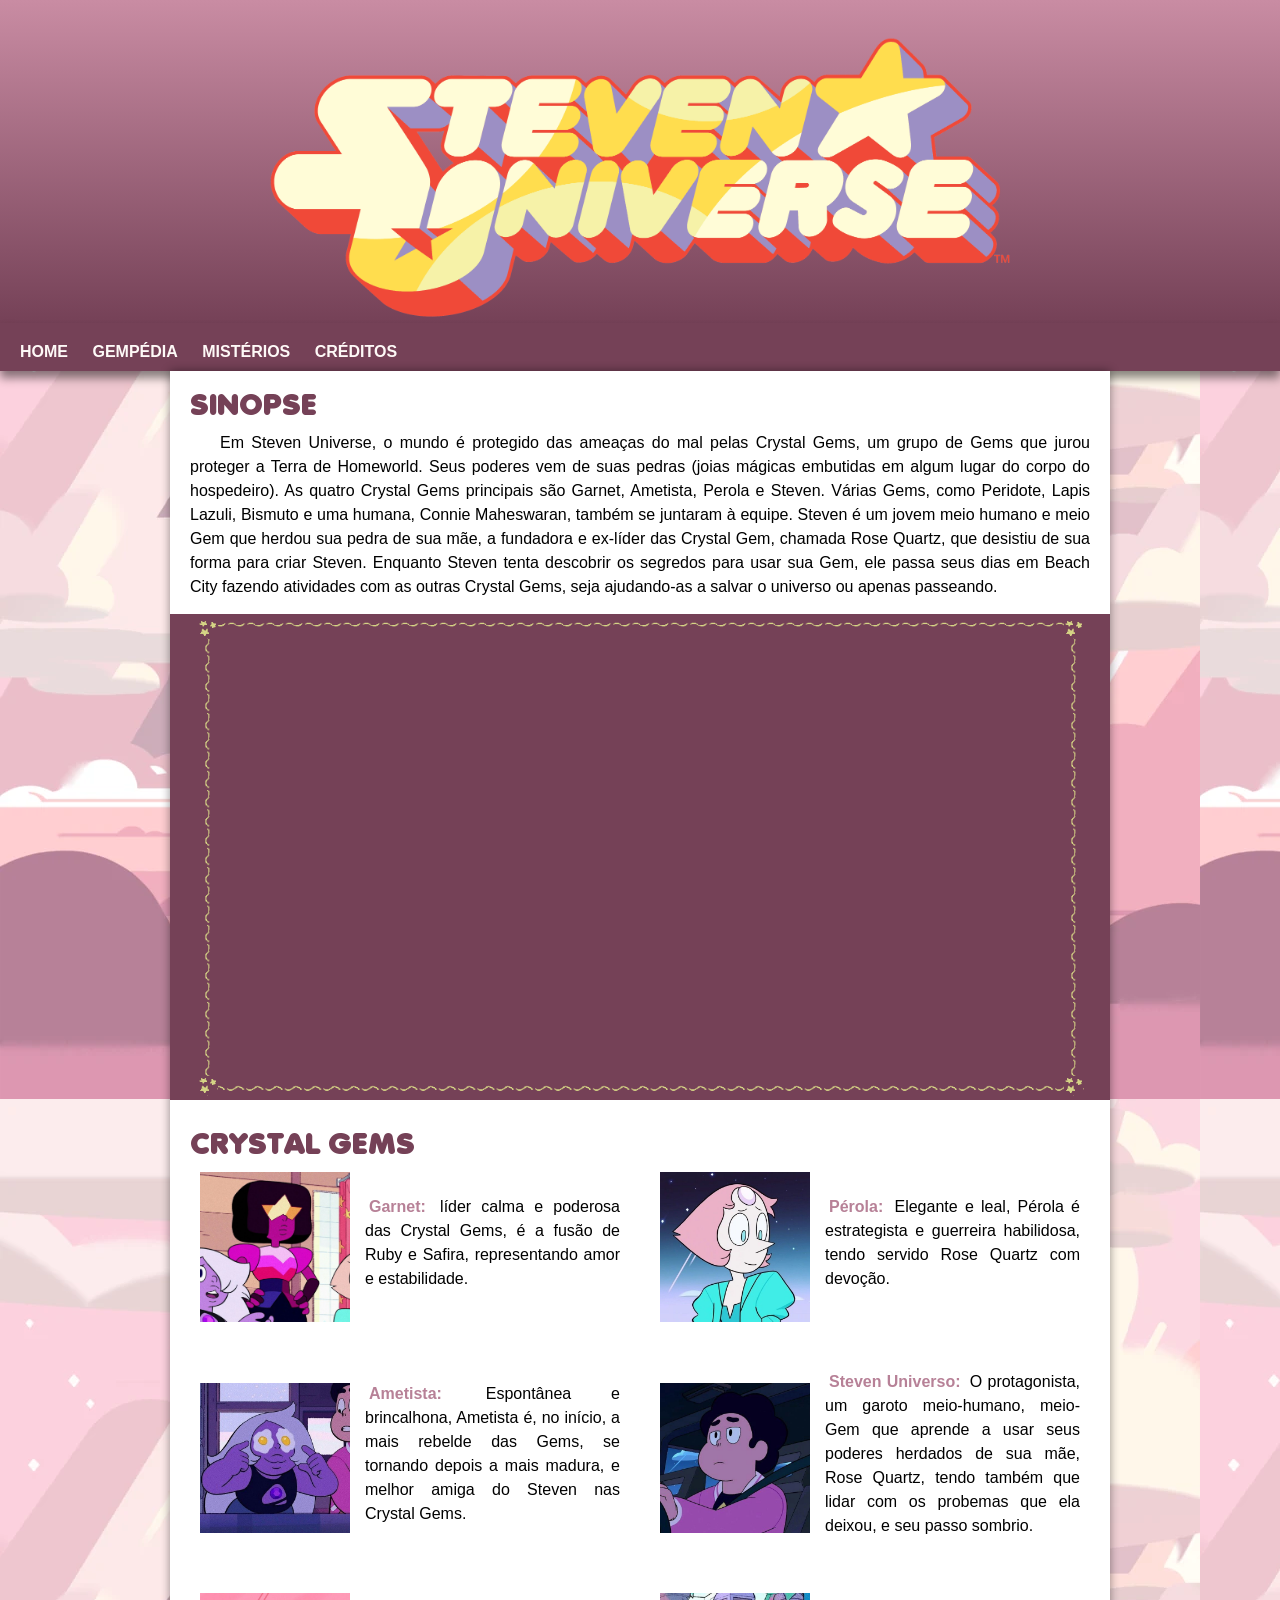
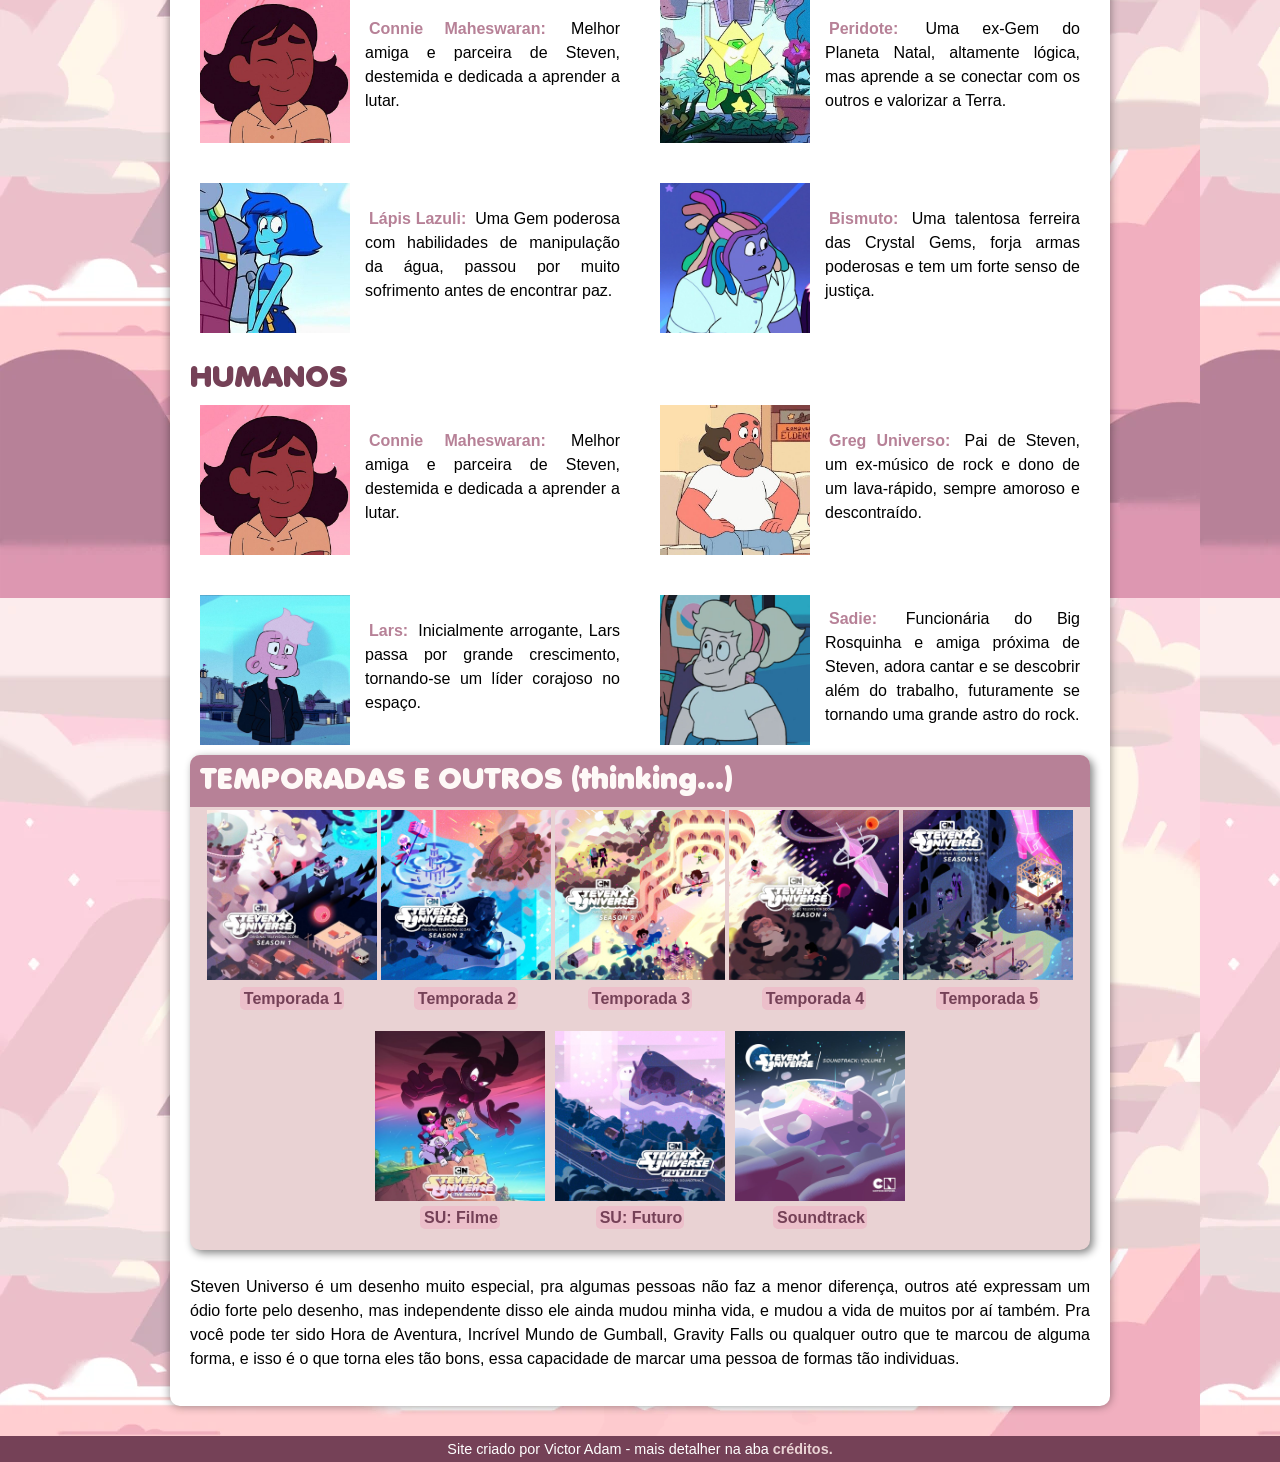
==== projeto 001 site SU/index.html @ ca8260c4 "Initial commit" ====
<!DOCTYPE html>
<html lang="pt-br">
<head>
    <meta charset="UTF-8">
    <meta name="viewport" content="width=device-width, initial-scale=1.0">
    <title>Steven Universe</title>

    <link rel="shortcut icon" href="img/favicon.ico" type="image/x-icon">
    <link rel="stylesheet" href="estilo/index.css">
    
</head>
<body>
    <header>
        <picture>
            <img src="img/su-logo.png" width="750px" alt="Logo de Steven Universo">
        </picture>
    </header>

    <nav>
        <a href="index.html">HOME</a>
        <a href="#">GEMPÉDIA</a>
        <a href="#">MISTÉRIOS</a>
        <a href="#">CRÉDITOS</a>
    </nav>

    <main>
        <article>
            <h1>SINOPSE</h1>
            <p class="indentacao">Em Steven Universe, o mundo é protegido das ameaças do mal pelas Crystal Gems, um grupo de Gems que jurou proteger a Terra de Homeworld. Seus poderes vem de suas pedras (joias mágicas embutidas em algum lugar do corpo do hospedeiro). As quatro Crystal Gems principais são Garnet, Ametista, Perola e Steven. Várias Gems, como Peridote, Lapis Lazuli, Bismuto e uma humana, Connie Maheswaran, também se juntaram à equipe. Steven é um jovem meio humano e meio Gem que herdou sua pedra de sua mãe, a fundadora e ex-líder das Crystal Gem, chamada Rose Quartz, que desistiu de sua forma para criar Steven. Enquanto Steven tenta descobrir os segredos para usar sua Gem, ele passa seus dias em Beach City fazendo atividades com as outras Crystal Gems, seja ajudando-as a salvar o universo ou apenas passeando.</p>

            <div class="video">
                <iframe width="560" height="315" src="https://www.youtube.com/embed/B-G4BNVLuSU?si=rFYFN6MAyQxGZsi0" title="YouTube video player" frameborder="0" allow="accelerometer; autoplay; clipboard-write; encrypted-media; gyroscope; picture-in-picture; web-share" referrerpolicy="strict-origin-when-cross-origin" allowfullscreen></iframe>
            </div>

            <h1>CRYSTAL GEMS</h1>
            <div class="colunas">
                <div class="item">
                    <img src="img/garnet.jpg" alt="Garnet icon">
                    <p><strong>Garnet:</strong> líder calma e poderosa das Crystal Gems, é a fusão de Ruby e Safira, representando amor e estabilidade.</p>
                </div>
                <div class="item">
                    <img src="img/perola.jpg" alt="Pérola icon">
                    <p><strong>Pérola:</strong> Elegante e leal, Pérola é estrategista e guerreira habilidosa, tendo servido Rose Quartz com devoção.</p>
                </div>
                <div class="item">
                    <img src="img/ametista.jpg" alt="Ametista icon">
                    <p><strong>Ametista:</strong> Espontânea e brincalhona, Ametista é, no início, a mais rebelde das Gems, se tornando depois a mais madura, e melhor amiga do Steven nas Crystal Gems.</p>
                </div>
                <div class="item">
                    <img src="img/steven.jpg" alt="Steven Universo icon">
                    <p><strong>Steven Universo:</strong> O protagonista, um garoto meio-humano, meio-Gem que aprende a usar seus poderes herdados de sua mãe, Rose Quartz, tendo também que lidar com os probemas que ela deixou, e seu passo sombrio.</p>
                </div>
                <div class="item">
                    <img src="img/connie.jpg" alt="Connie Maheswaran icon">
                    <p><strong>Connie Maheswaran:</strong> Melhor amiga e parceira de Steven, destemida e dedicada a aprender a lutar.</p>
                </div>
                <div class="item">
                    <img src="img/peridote.jpg" alt="Peridot icon">
                    <p><strong>Peridote:</strong> Uma ex-Gem do Planeta Natal, altamente lógica, mas aprende a se conectar com os outros e valorizar a Terra.</p>
                </div>
                <div class="item">
                    <img src="img/lapis lazuli.jpg" alt="Lápis Lazuli icon">
                    <p><strong>Lápis Lazuli:</strong> Uma Gem poderosa com habilidades de manipulação da água, passou por muito sofrimento antes de encontrar paz.</p>
                </div>
                <div class="item">
                    <img src="img/bismuto.jpg" alt="Bismuto icon">
                    <p><strong>Bismuto:</strong> Uma talentosa ferreira das Crystal Gems, forja armas poderosas e tem um forte senso de justiça.</p>
                </div>
            </div>
            
            <h1 class="margemH1">HUMANOS</h1>
            <div class="colunas">
                <div class="item">
                    <img src="img/connie.jpg" alt="Connie Maheswaran icon">
                    <p><strong>Connie Maheswaran:</strong> Melhor amiga e parceira de Steven, destemida e dedicada a aprender a lutar.</p>
                </div>

                <div class="item">
                    <img src="img/greg.jpg" alt="Greg Universo icon">
                    <p><strong>Greg Universo:</strong> Pai de Steven, um ex-músico de rock e dono de um lava-rápido, sempre amoroso e descontraído.</p>
                </div>

                <div class="item">
                    <img src="img/lars.jpg" alt="Lars icon">
                    <p><strong>Lars:</strong> Inicialmente arrogante, Lars passa por grande crescimento, tornando-se um líder corajoso no espaço.</p>
                </div>

                <div class="item">
                    <img src="img/sadie.jpg" alt="Sadie icon">
                    <p><strong>Sadie:</strong> Funcionária do Big Rosquinha e amiga próxima de Steven, adora cantar e se descobrir além do trabalho, futuramente se tornando uma grande astro do rock.</p>
                </div>
            </div>
        </article>

        <aside>
            <h1>TEMPORADAS E OUTROS (thinking...)</h1>
        <div class="colar">
            <div>
                <img src="img/s1.jpg" alt="Pôster primeira temporada">
                <p><a href="#">Temporada 1</a></p>
            </div>
            <div>
                <img src="img/s2.jpg" alt="Pôster segunda temporada">
                <p><a href="#">Temporada 2</a></p>
            </div>
            <div>
                <img src="img/s3.jpg" alt="Pôster terceira temporada">
                <p><a href="#">Temporada 3</a></p>
            </div>
            <div>
                <img src="img/s4.jpg" alt="Pôster quarta temporada">
                <p><a href="#">Temporada 4</a></p>
            </div>
            <div>
                <img src="img/s5.jpg" alt="Pôster quinta temporada">
                <p><a href="#">Temporada 5</a></p>
            </div>
        </div>
        
        <div class="imgnormal">
            <div class="image-container">
                <img src="img/sflme.jpg" alt="Pôster filme">
                <p><a href="#">SU: Filme</a></p>
            </div>
            <div class="image-container">
                <img src="img/s6.jpg" alt="Pôster Steven Universo Futuro">
                <p><a href="#">SU: Futuro</a></p>
            </div>
            <div class="image-container">
                <img src="img/soundtrack.jpg" alt="Capa Soundtrack volume.1">
                <p><a href="#">Soundtrack</a></p>
            </div>
        </div>
    </aside>
        </aside>

        <p>Steven Universo é um desenho muito especial, pra algumas pessoas não faz a menor diferença, outros até expressam um ódio forte pelo desenho, mas independente disso ele ainda mudou minha vida, e mudou a vida de muitos por aí também. Pra você pode ter sido Hora de Aventura, Incrível Mundo de Gumball, Gravity Falls ou qualquer outro que te marcou de alguma forma, e isso é o que torna eles tão bons, essa capacidade de marcar uma pessoa de formas tão individuas.</p>
    </main>

    <footer>Site criado por Victor Adam - mais detalher na aba <a href="#">créditos.</a></footer>
</body>
</html>
---- projeto 001 site SU/estilo/index.css ----
@charset "UTF-8";

@font-face {
    font-family: 'SU';
    src: url('../fontes/Anja Eliane.ttf') format(truetype);
    font-weight: normal;
}

:root {
    --cor0: #FEF9F7;
    --cor1: #E9D2D3;
    --cor2: #ECBFCA;
    --cor3: #C98CA3;
    --cor4: #B78197;
    --cor5: #754157;

    --fonte-padrao: Arial, Verdana, Helvetica, sans-serif;
    --fonte-destaque:"SU", serif;
}

*{
    margin: 0px;
    padding: 0px;
}

body{
    background-image:url(wallpaper.png); /* Define a imagem de fundo */
    /*background-size: cover; /* Faz com que a imagem cubra toda a tela */
    /*background-position: center; /* Centraliza a imagem */
    /*background-repeat: no-repeat; /* Evita repetição da imagem */
    /*background-attachment: fixed; /* Mantém a imagem fixa ao rolar a página */

    font-family: var(--fonte-padrao);
}


header{
    background-image: linear-gradient(to bottom, var(--cor3), var(--cor5));
    min-height: 150px;
    text-align: center;
    padding-top: 30px;
}

header > img {
 border-bottom: 10px;
}

nav{
    background-color: var(--cor5);
    padding: 20px 10px 10px;
    box-shadow: 0px 7px 9px rgba(0, 0, 0, 0.466);
}

nav > a {
    color: var(--cor0);
    padding: 10px;
    text-decoration: none;
    font-weight: bold;

    border-radius: 5px 5px 0px 0px;

    transition-duration: 0.5s;
}

nav > a:hover {
    background-color: var(--cor4);
    color: var(--cor5);
}

main{
    background-color: white;
    box-shadow: 0px 0px 10px rgba(0, 0, 0, 0.432);

    margin: auto;
    margin-bottom: 30px;
    padding: 20px;
    border-radius: 0px 0px 10px 10px;

    min-width: 300px;
    max-width: 900px;

}

main h1 {
    color: var(--cor5);
    font-family: var(--fonte-destaque);
    font-size: 1.8em;
    font-weight: normal;
}

.margemH1{
    margin: 20px 10px 0px 0px;
}

main p{
    margin: 8px 0px 15px 0px;
    text-align: justify;
    font-size: 1em;
    line-height: 1.5em;
}

.indentacao{
    text-indent: 30px;
}

main strong{
    color: var(--cor4);
    font-weight: bold;
    padding: 1px 4px;
}

main a{
    text-decoration: none;
    font-weight: bold;
    color: var(--cor5);
    background-color: var(--cor1);
    padding: 3px 2px 3px 4px;
}

main a:hover{
    text-decoration: underline;
    color: var(--cor4);
}

main img{
    width: 150px;
}

main img.pequena{
    max-width: 300px;
    display: block;
    margin: auto;
}

.colunas {
    display: grid; /* Ativa o sistema de grid layout */
    grid-template-columns: repeat(2, 1fr); /* Cria duas colunas de largura igual */
    gap: 20px; /* Define um espaçamento de 20px entre os itens da grade */
    max-width: 900px; /* Limita a largura máxima do conteúdo */
    margin: 0 auto; 
}
/*
Usa display: grid para organizar os elementos em uma grade.
grid-template-columns: repeat(2, 1fr); cria duas colunas de largura igual.
gap: 20px; adiciona um espaçamento entre os elementos da grade.
max-width: 900px; impede que o conteúdo fique muito largo em telas grandes.
*/

.item {
    display: flex; /* Usa o modelo flexbox para alinhar a imagem e o texto lado a lado */
    align-items: center; 
    padding: 10px; /* Adiciona um espaçamento interno */
}
/*
display: flex; alinha a imagem e o texto lado a lado.
padding: 10px; adiciona um espaço interno ao redor do conteúdo.
*/


.item img {
    width: 150px;
    margin-right: 15px; /* Adiciona um espaçamento entre a imagem e o texto */
}
/*
margin-right: 15px; adiciona espaço entre a imagem e o texto.
*/

div.video{
    background-color: var(--cor5);
    margin: 0px -20px 30px -20px;
    padding: 0px;

    padding-bottom: 54%;
    position: relative;
}

div.video > iframe{
    position: absolute;
    top: 0%;
    left: 2%;
    width: 90%;
    height: 90%;

    border: 20px solid black;
    padding: 0px;
    border-image: url('borda.png') 27 repeat;
    margin-top: 5px;
    margin-left: 9px;
}

aside{
    background-color: var(--cor1);
    padding: 10px;
    border-radius: 10px;
    box-shadow: 3px 3px 8px rgba(0, 0, 0, 0.493);
    margin-bottom: 25px;
}

aside > h1{
    background-color: var(--cor4);
    color: var(--cor0);
    padding: 10px;
    margin: -10px -10px 1px -10px;
    border-radius: 10px 10px 0px 0px;
}

aside img{
    width: 170px;
    height: 170px;
}

.colar {
    display: flex;
    justify-content: center;
}

.colar img {
    margin: 2px;
}

.first-five div {
    text-align: center;
    margin: 0 5px;
}

.imgnormal {
    display: flex;
    justify-content: center;
    gap: 10px;
    flex-wrap: wrap;
    margin-top: 10px
}

aside p{
    text-align: center;
    margin: 1px 0px 10px 0px;
    
}

aside a{
    background-color: var(--cor2);
    color: var(--cor5);
    font-weight: bold;
    text-decoration: none;

    border-radius: 5px;

    transition-duration: 0.5s;
}

aside a:hover{
    color: var(--cor4);
    text-decoration: underline;
}

footer{
    background-color: var(--cor5);
    color: white;
    text-align: center;
    font-size: 0.9em;
    padding: 5px;
}

footer a{
    color: var(--cor1);
    font-weight: bolder;
    text-decoration: none;
}

footer a:hover{
    text-decoration: underline;
    color: var(--cor1);
}
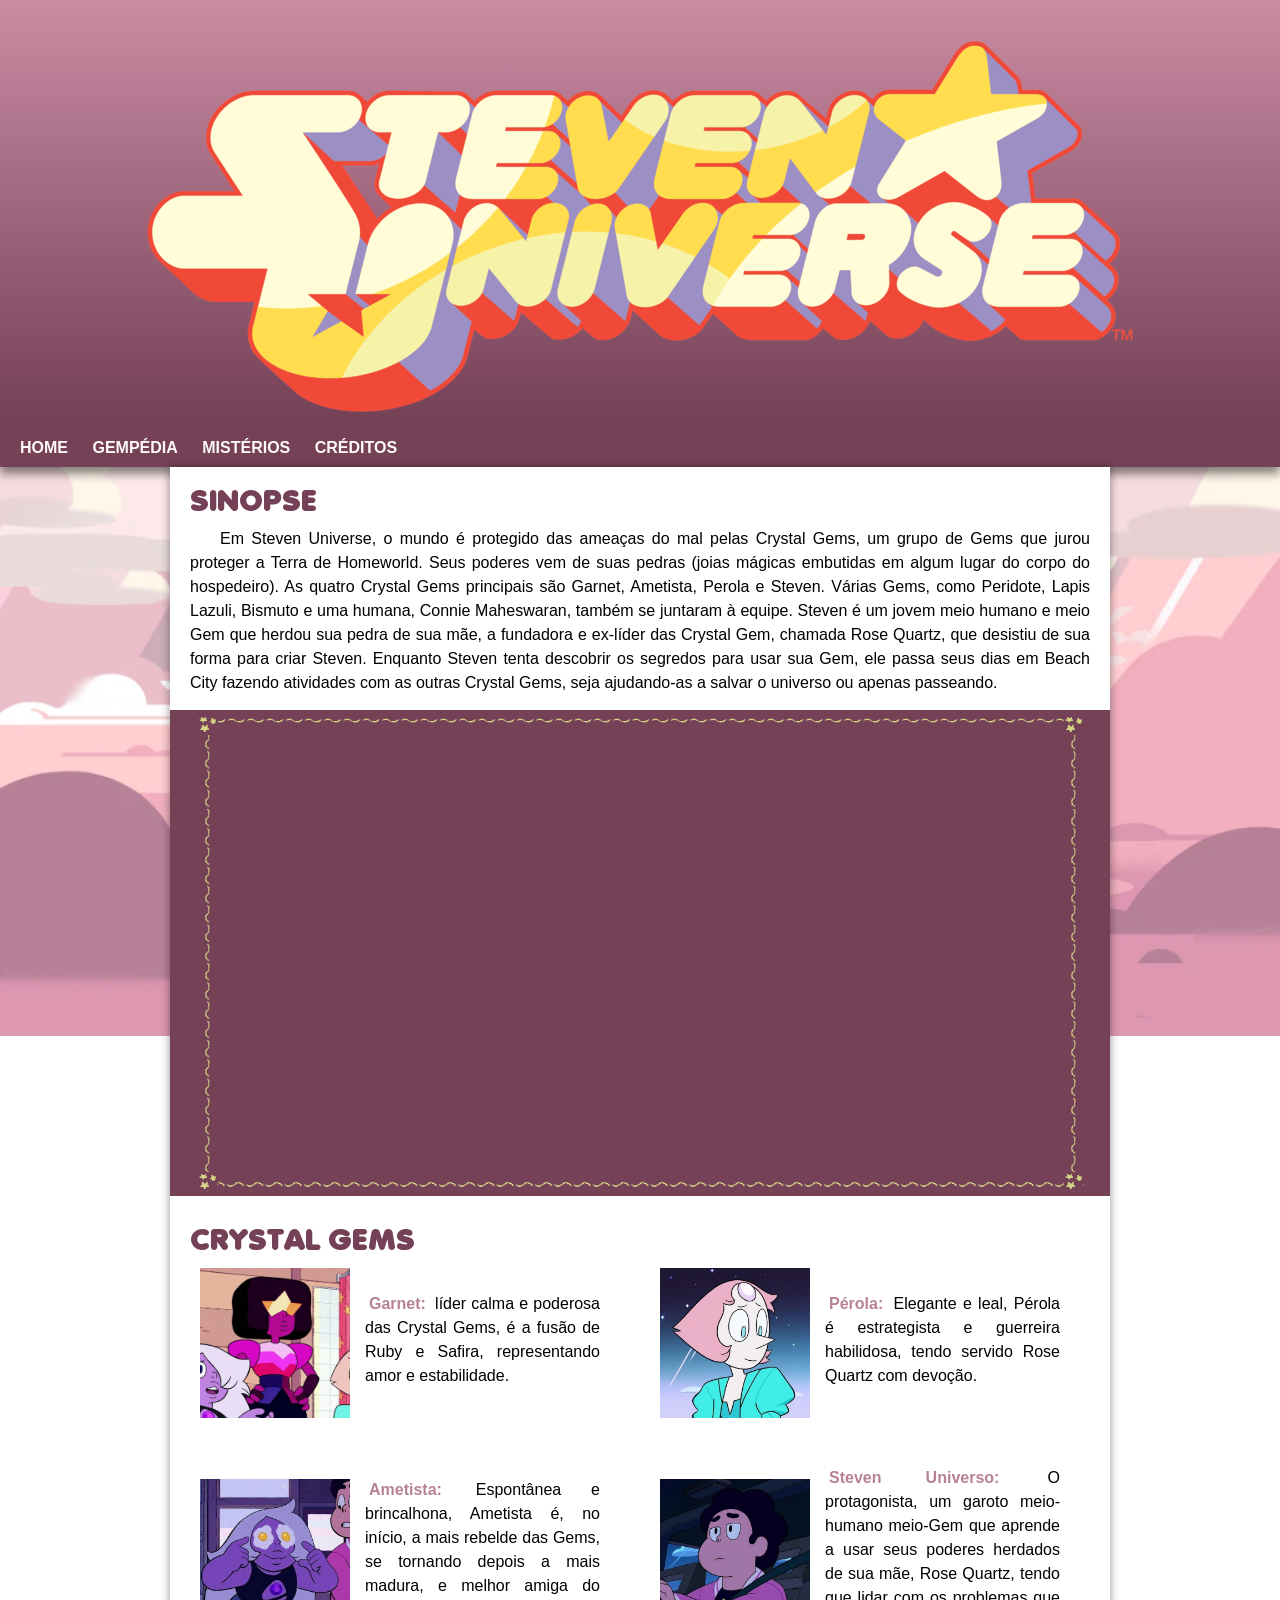
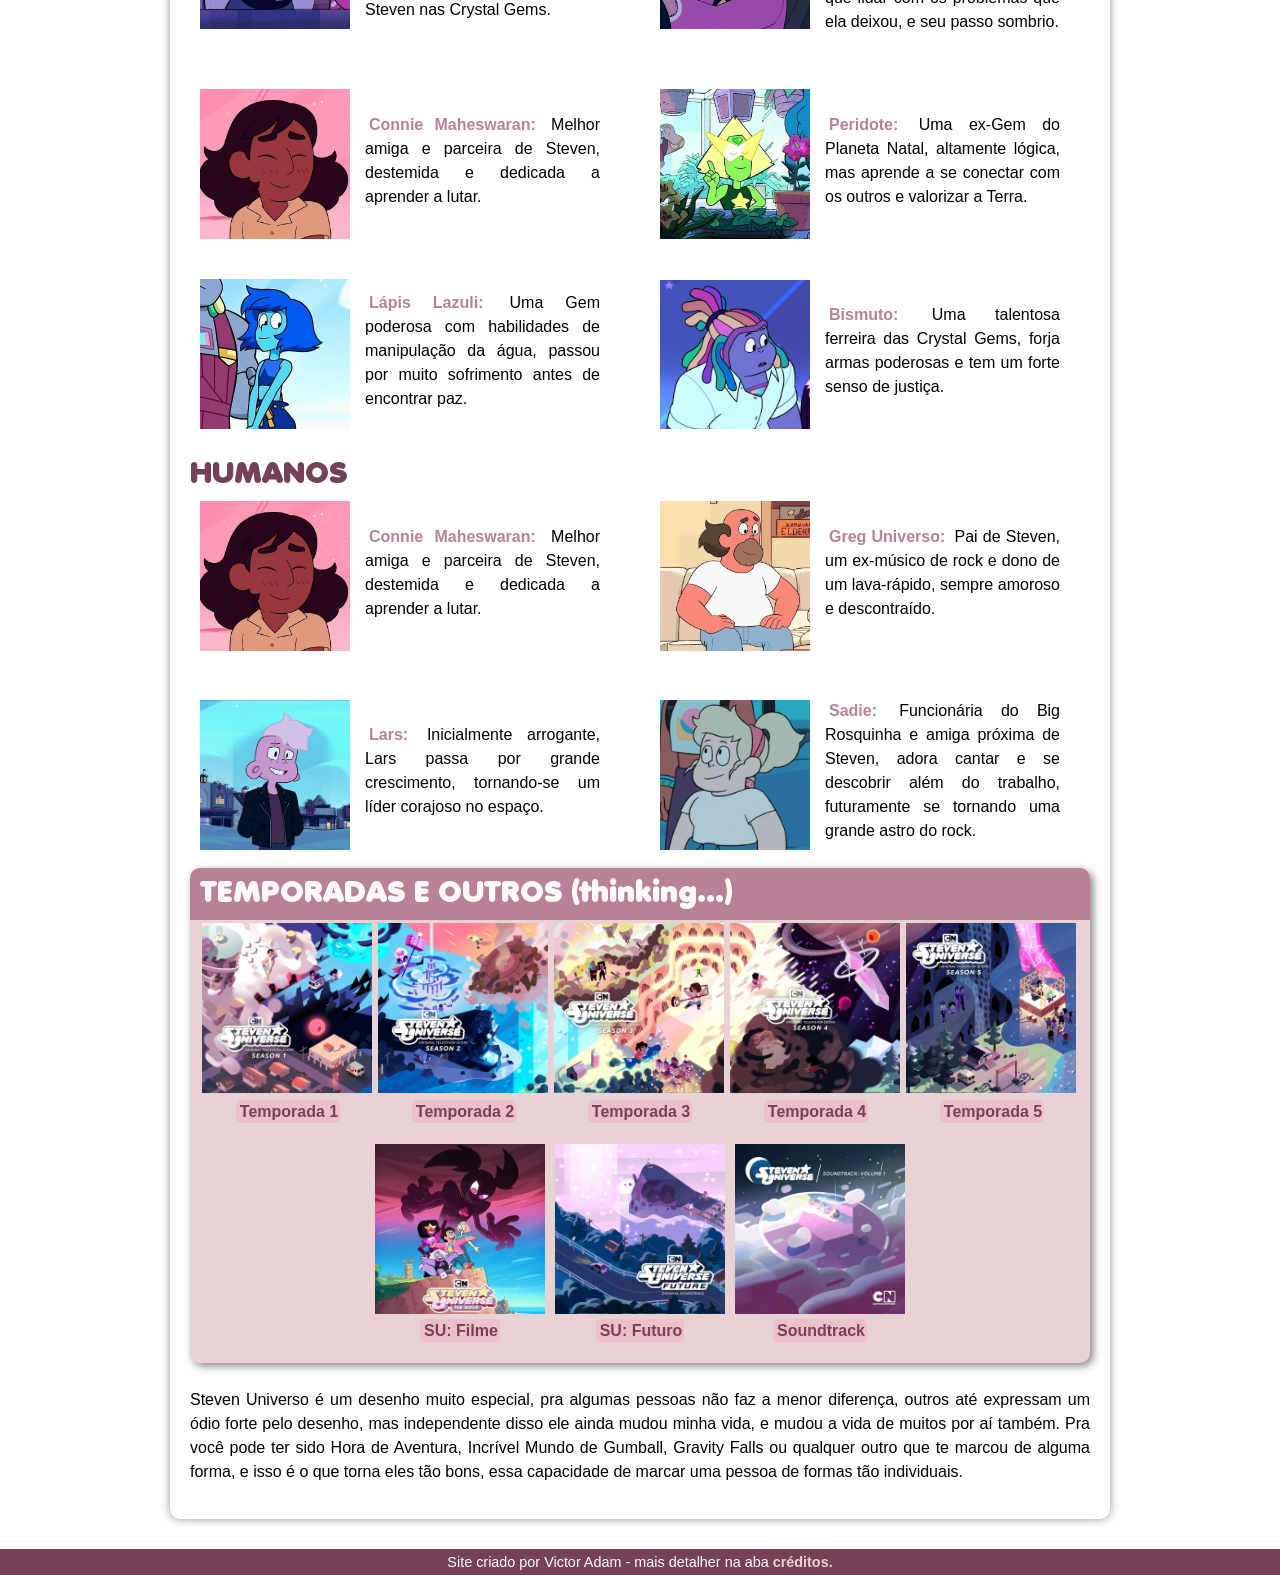
==== commit 22133678: "🚀 responsividade adicionada ao layout "projeto 001 site SU" está com layout responsivo!" ====
--- a/projeto 001 site SU/index.html
+++ b/projeto 001 site SU/index.html
@@ -12,7 +12,8 @@
 <body>
     <header>
         <picture>
-            <img src="img/su-logo.png" width="750px" alt="Logo de Steven Universo">
+            <source media="(max-width: 1000px)" srcset="img/su-logo-pq.png">
+            <img src="img/su-logo.png" alt="Logo de Steven Universe.">
         </picture>
     </header>
 
@@ -48,7 +49,7 @@
                 </div>
                 <div class="item">
                     <img src="img/steven.jpg" alt="Steven Universo icon">
-                    <p><strong>Steven Universo:</strong> O protagonista, um garoto meio-humano, meio-Gem que aprende a usar seus poderes herdados de sua mãe, Rose Quartz, tendo também que lidar com os probemas que ela deixou, e seu passo sombrio.</p>
+                    <p><strong>Steven Universo:</strong> O protagonista, um garoto meio-humano meio-Gem que aprende a usar seus poderes herdados de sua mãe, Rose Quartz, tendo que lidar com os problemas que ela deixou, e seu passo sombrio.</p>
                 </div>
                 <div class="item">
                     <img src="img/connie.jpg" alt="Connie Maheswaran icon">
@@ -94,47 +95,46 @@
 
         <aside>
             <h1>TEMPORADAS E OUTROS (thinking...)</h1>
-        <div class="colar">
-            <div>
-                <img src="img/s1.jpg" alt="Pôster primeira temporada">
-                <p><a href="#">Temporada 1</a></p>
+            <div class="colar">
+                <div>
+                    <img src="img/s1.jpg" alt="Pôster primeira temporada">
+                    <p><a href="#">Temporada 1</a></p>
+                </div>
+                <div>
+                    <img src="img/s2.jpg" alt="Pôster segunda temporada">
+                    <p><a href="#">Temporada 2</a></p>
+                </div>
+                <div>
+                    <img src="img/s3.jpg" alt="Pôster terceira temporada">
+                    <p><a href="#">Temporada 3</a></p>
+                </div>
+                <div>
+                    <img src="img/s4.jpg" alt="Pôster quarta temporada">
+                    <p><a href="#">Temporada 4</a></p>
+                </div>
+                <div>
+                    <img src="img/s5.jpg" alt="Pôster quinta temporada">
+                    <p><a href="#">Temporada 5</a></p>
+                </div>
             </div>
-            <div>
-                <img src="img/s2.jpg" alt="Pôster segunda temporada">
-                <p><a href="#">Temporada 2</a></p>
+            
+            <div class="imgnormal">
+                <div class="image-container">
+                    <img src="img/sflme.jpg" alt="Pôster filme">
+                    <p><a href="#">SU: Filme</a></p>
+                </div>
+                <div class="image-container">
+                    <img src="img/s6.jpg" alt="Pôster Steven Universo Futuro">
+                    <p><a href="#">SU: Futuro</a></p>
+                </div>
+                <div class="image-container">
+                    <img src="img/soundtrack.jpg" alt="Capa Soundtrack volume.1">
+                    <p><a href="#">Soundtrack</a></p>
+                </div>
             </div>
-            <div>
-                <img src="img/s3.jpg" alt="Pôster terceira temporada">
-                <p><a href="#">Temporada 3</a></p>
-            </div>
-            <div>
-                <img src="img/s4.jpg" alt="Pôster quarta temporada">
-                <p><a href="#">Temporada 4</a></p>
-            </div>
-            <div>
-                <img src="img/s5.jpg" alt="Pôster quinta temporada">
-                <p><a href="#">Temporada 5</a></p>
-            </div>
-        </div>
-        
-        <div class="imgnormal">
-            <div class="image-container">
-                <img src="img/sflme.jpg" alt="Pôster filme">
-                <p><a href="#">SU: Filme</a></p>
-            </div>
-            <div class="image-container">
-                <img src="img/s6.jpg" alt="Pôster Steven Universo Futuro">
-                <p><a href="#">SU: Futuro</a></p>
-            </div>
-            <div class="image-container">
-                <img src="img/soundtrack.jpg" alt="Capa Soundtrack volume.1">
-                <p><a href="#">Soundtrack</a></p>
-            </div>
-        </div>
-    </aside>
         </aside>
 
-        <p>Steven Universo é um desenho muito especial, pra algumas pessoas não faz a menor diferença, outros até expressam um ódio forte pelo desenho, mas independente disso ele ainda mudou minha vida, e mudou a vida de muitos por aí também. Pra você pode ter sido Hora de Aventura, Incrível Mundo de Gumball, Gravity Falls ou qualquer outro que te marcou de alguma forma, e isso é o que torna eles tão bons, essa capacidade de marcar uma pessoa de formas tão individuas.</p>
+        <p>Steven Universo é um desenho muito especial, pra algumas pessoas não faz a menor diferença, outros até expressam um ódio forte pelo desenho, mas independente disso ele ainda mudou minha vida, e mudou a vida de muitos por aí também. Pra você pode ter sido Hora de Aventura, Incrível Mundo de Gumball, Gravity Falls ou qualquer outro que te marcou de alguma forma, e isso é o que torna eles tão bons, essa capacidade de marcar uma pessoa de formas tão individuais.</p>
     </main>
 
     <footer>Site criado por Victor Adam - mais detalher na aba <a href="#">créditos.</a></footer>
--- a/projeto 001 site SU/estilo/index.css
+++ b/projeto 001 site SU/estilo/index.css
@@ -1,273 +1,279 @@
 @charset "UTF-8";
 
 @font-face {
-    font-family: 'SU';
-    src: url('../fontes/Anja Eliane.ttf') format(truetype);
-    font-weight: normal;
+  font-family: "SU";
+  src: url("../fontes/Anja Eliane.ttf") format(truetype);
+  font-weight: normal;
 }
 
 :root {
-    --cor0: #FEF9F7;
-    --cor1: #E9D2D3;
-    --cor2: #ECBFCA;
-    --cor3: #C98CA3;
-    --cor4: #B78197;
-    --cor5: #754157;
-
-    --fonte-padrao: Arial, Verdana, Helvetica, sans-serif;
-    --fonte-destaque:"SU", serif;
-}
-
-*{
-    margin: 0px;
-    padding: 0px;
-}
-
-body{
-    background-image:url(wallpaper.png); /* Define a imagem de fundo */
-    /*background-size: cover; /* Faz com que a imagem cubra toda a tela */
-    /*background-position: center; /* Centraliza a imagem */
-    /*background-repeat: no-repeat; /* Evita repetição da imagem */
-    /*background-attachment: fixed; /* Mantém a imagem fixa ao rolar a página */
-
-    font-family: var(--fonte-padrao);
-}
-
-
-header{
-    background-image: linear-gradient(to bottom, var(--cor3), var(--cor5));
-    min-height: 150px;
-    text-align: center;
-    padding-top: 30px;
-}
-
-header > img {
- border-bottom: 10px;
-}
-
-nav{
-    background-color: var(--cor5);
-    padding: 20px 10px 10px;
-    box-shadow: 0px 7px 9px rgba(0, 0, 0, 0.466);
+  --cor0: #fef9f7;
+  --cor1: #e9d2d3;
+  --cor2: #ecbfca;
+  --cor3: #c98ca3;
+  --cor4: #b78197;
+  --cor5: #754157;
+
+  --fonte-padrao: Arial, Verdana, Helvetica, sans-serif;
+  --fonte-destaque: "SU", serif;
+}
+
+* {
+  margin: 0px;
+  padding: 0px;
+}
+
+body {
+  background-image: url(wallpaper.png);
+  background-size: cover; /* Faz com que a imagem cubra toda a tela */
+  background-position: center;
+  background-repeat: no-repeat;
+  background-attachment: fixed; /* Mantém a imagem fixa ao rolar a página */
+
+  font-family: var(--fonte-padrao);
+}
+
+header {
+  background-image: linear-gradient(to bottom, var(--cor3), var(--cor5));
+  min-height: 150px;
+  text-align: center;
+  padding-top: 30px;
+}
+
+nav {
+  background-color: var(--cor5);
+  padding: 20px 10px 10px;
+  box-shadow: 0px 7px 9px rgba(0, 0, 0, 0.466);
 }
 
 nav > a {
-    color: var(--cor0);
-    padding: 10px;
-    text-decoration: none;
-    font-weight: bold;
-
-    border-radius: 5px 5px 0px 0px;
-
-    transition-duration: 0.5s;
+  color: var(--cor0);
+  padding: 10px;
+  text-decoration: none;
+  font-weight: bold;
+
+  border-radius: 5px 5px 0px 0px;
+
+  transition-duration: 0.5s;
 }
 
 nav > a:hover {
-    background-color: var(--cor4);
-    color: var(--cor5);
-}
-
-main{
-    background-color: white;
-    box-shadow: 0px 0px 10px rgba(0, 0, 0, 0.432);
-
-    margin: auto;
-    margin-bottom: 30px;
-    padding: 20px;
-    border-radius: 0px 0px 10px 10px;
-
-    min-width: 300px;
-    max-width: 900px;
-
+  background-color: var(--cor4);
+  color: var(--cor5);
+}
+
+main {
+  background-color: white;
+  box-shadow: 0px 0px 10px rgba(0, 0, 0, 0.432);
+
+  margin: auto;
+  margin-bottom: 30px;
+  padding: 20px;
+  border-radius: 0px 0px 10px 10px;
+
+  min-width: 300px;
+  max-width: 900px;
 }
 
 main h1 {
-    color: var(--cor5);
-    font-family: var(--fonte-destaque);
-    font-size: 1.8em;
-    font-weight: normal;
-}
-
-.margemH1{
-    margin: 20px 10px 0px 0px;
-}
-
-main p{
-    margin: 8px 0px 15px 0px;
-    text-align: justify;
-    font-size: 1em;
-    line-height: 1.5em;
-}
-
-.indentacao{
-    text-indent: 30px;
-}
-
-main strong{
-    color: var(--cor4);
-    font-weight: bold;
-    padding: 1px 4px;
-}
-
-main a{
-    text-decoration: none;
-    font-weight: bold;
-    color: var(--cor5);
-    background-color: var(--cor1);
-    padding: 3px 2px 3px 4px;
-}
-
-main a:hover{
-    text-decoration: underline;
-    color: var(--cor4);
-}
-
-main img{
-    width: 150px;
-}
-
-main img.pequena{
-    max-width: 300px;
-    display: block;
-    margin: auto;
+  color: var(--cor5);
+  font-family: var(--fonte-destaque);
+  font-size: 1.8em;
+  font-weight: normal;
+}
+
+.margemH1 {
+  margin: 20px 10px 0px 0px;
+}
+
+main p {
+  margin: 8px 0px 15px 0px;
+  text-align: justify;
+  font-size: 1em;
+  line-height: 1.5em;
+}
+
+.indentacao {
+  text-indent: 30px;
+}
+
+main strong {
+  color: var(--cor4);
+  font-weight: bold;
+  padding: 1px 4px;
+}
+
+main a {
+  text-decoration: none;
+  font-weight: bold;
+  color: var(--cor5);
+  background-color: var(--cor1);
+  padding: 3px 2px 3px 4px;
+}
+
+main a:hover {
+  text-decoration: underline;
+  color: var(--cor4);
+}
+
+main img {
+  width: 150px;
+}
+
+main img.pequena {
+  max-width: 300px;
+  display: block;
+  margin: auto;
 }
 
 .colunas {
-    display: grid; /* Ativa o sistema de grid layout */
-    grid-template-columns: repeat(2, 1fr); /* Cria duas colunas de largura igual */
-    gap: 20px; /* Define um espaçamento de 20px entre os itens da grade */
-    max-width: 900px; /* Limita a largura máxima do conteúdo */
-    margin: 0 auto; 
-}
-/*
-Usa display: grid para organizar os elementos em uma grade.
-grid-template-columns: repeat(2, 1fr); cria duas colunas de largura igual.
-gap: 20px; adiciona um espaçamento entre os elementos da grade.
-max-width: 900px; impede que o conteúdo fique muito largo em telas grandes.
-*/
+  display: grid; /* grid para organizar os elementos em uma grade */
+  grid-template-columns: repeat(auto-fit, minmax(400px, 1fr));
+  gap: 20px;
+  max-width: 900px; /* Limita a largura máxima do conteúdo */
+  margin: 0 auto;
+}
 
 .item {
-    display: flex; /* Usa o modelo flexbox para alinhar a imagem e o texto lado a lado */
-    align-items: center; 
-    padding: 10px; /* Adiciona um espaçamento interno */
-}
-/*
-display: flex; alinha a imagem e o texto lado a lado.
-padding: 10px; adiciona um espaço interno ao redor do conteúdo.
-*/
-
+  display: flex; /* Usa o modelo flexbox para alinhar a imagem e o texto lado a lado */
+  align-items: center;
+  padding: 10px;
+
+  max-width: 400px; /* controla largura do bloco */
+  width: 100%;
+}
 
 .item img {
-    width: 150px;
-    margin-right: 15px; /* Adiciona um espaçamento entre a imagem e o texto */
-}
-/*
-margin-right: 15px; adiciona espaço entre a imagem e o texto.
-*/
-
-div.video{
-    background-color: var(--cor5);
-    margin: 0px -20px 30px -20px;
-    padding: 0px;
-
-    padding-bottom: 54%;
-    position: relative;
-}
-
-div.video > iframe{
-    position: absolute;
-    top: 0%;
-    left: 2%;
-    width: 90%;
-    height: 90%;
-
-    border: 20px solid black;
-    padding: 0px;
-    border-image: url('borda.png') 27 repeat;
-    margin-top: 5px;
-    margin-left: 9px;
-}
-
-aside{
-    background-color: var(--cor1);
-    padding: 10px;
-    border-radius: 10px;
-    box-shadow: 3px 3px 8px rgba(0, 0, 0, 0.493);
-    margin-bottom: 25px;
-}
-
-aside > h1{
-    background-color: var(--cor4);
-    color: var(--cor0);
-    padding: 10px;
-    margin: -10px -10px 1px -10px;
-    border-radius: 10px 10px 0px 0px;
-}
-
-aside img{
-    width: 170px;
-    height: 170px;
+  width: 150px;
+  margin-right: 15px;
+}
+
+div.video {
+  background-color: var(--cor5);
+  margin: 0px -20px 30px -20px;
+  padding: 0px;
+
+  padding-bottom: 54%;
+  position: relative;
+}
+
+div.video > iframe {
+  position: absolute;
+  top: 0%;
+  left: 2%;
+  width: 90%;
+  height: 90%;
+
+  border: 20px solid black;
+  padding: 0px;
+  border-image: url("borda.png") 27 repeat;
+  margin-top: 5px;
+  margin-left: 9px;
+}
+
+@media (max-width: 700px) {
+  div.video > iframe {
+    width: 85%;
+    height: 80%;
+  }
+}
+
+@media (max-width: 1000px) {
+  .colar {
+    flex-wrap: wrap; /* permite quebrar linha */
+  }
+
+  .colar > div {
+    width: 50%; /* 2 por linha */
+    display: flex;
+    flex-direction: column;
+    align-items: center; /* centraliza imagem + texto */
+  }
+}
+
+aside {
+  background-color: var(--cor1);
+  padding: 10px;
+  border-radius: 10px;
+  box-shadow: 3px 3px 8px rgba(0, 0, 0, 0.493);
+  margin-bottom: 25px;
+}
+
+aside > h1 {
+  background-color: var(--cor4);
+  color: var(--cor0);
+  padding: 10px;
+  margin: -10px -10px 1px -10px;
+  border-radius: 10px 10px 0px 0px;
+}
+
+aside img {
+  width: 170px;
+  height: 170px;
 }
 
 .colar {
-    display: flex;
-    justify-content: center;
+  display: flex;
+  justify-content: center;
 }
 
 .colar img {
-    margin: 2px;
+  margin: 2px;
+}
+
+.colar > div {
+  width: 48%;
 }
 
 .first-five div {
-    text-align: center;
-    margin: 0 5px;
+  text-align: center;
+  margin: 0 5px;
 }
 
 .imgnormal {
-    display: flex;
-    justify-content: center;
-    gap: 10px;
-    flex-wrap: wrap;
-    margin-top: 10px
-}
-
-aside p{
-    text-align: center;
-    margin: 1px 0px 10px 0px;
-    
-}
-
-aside a{
-    background-color: var(--cor2);
-    color: var(--cor5);
-    font-weight: bold;
-    text-decoration: none;
-
-    border-radius: 5px;
-
-    transition-duration: 0.5s;
-}
-
-aside a:hover{
-    color: var(--cor4);
-    text-decoration: underline;
-}
-
-footer{
-    background-color: var(--cor5);
-    color: white;
-    text-align: center;
-    font-size: 0.9em;
-    padding: 5px;
-}
-
-footer a{
-    color: var(--cor1);
-    font-weight: bolder;
-    text-decoration: none;
-}
-
-footer a:hover{
-    text-decoration: underline;
-    color: var(--cor1);
-}+  display: flex;
+  justify-content: center;
+  gap: 10px;
+  flex-wrap: wrap;
+  margin-top: 10px;
+}
+
+aside p {
+  text-align: center;
+  margin: 1px 0px 10px 0px;
+}
+
+aside a {
+  background-color: var(--cor2);
+  color: var(--cor5);
+  font-weight: bold;
+  text-decoration: none;
+
+  border-radius: 5px;
+
+  transition-duration: 0.5s;
+}
+
+aside a:hover {
+  color: var(--cor4);
+  text-decoration: underline;
+}
+
+footer {
+  background-color: var(--cor5);
+  color: white;
+  text-align: center;
+  font-size: 0.9em;
+  padding: 5px;
+}
+
+footer a {
+  color: var(--cor1);
+  font-weight: bolder;
+  text-decoration: none;
+}
+
+footer a:hover {
+  text-decoration: underline;
+  color: var(--cor1);
+}
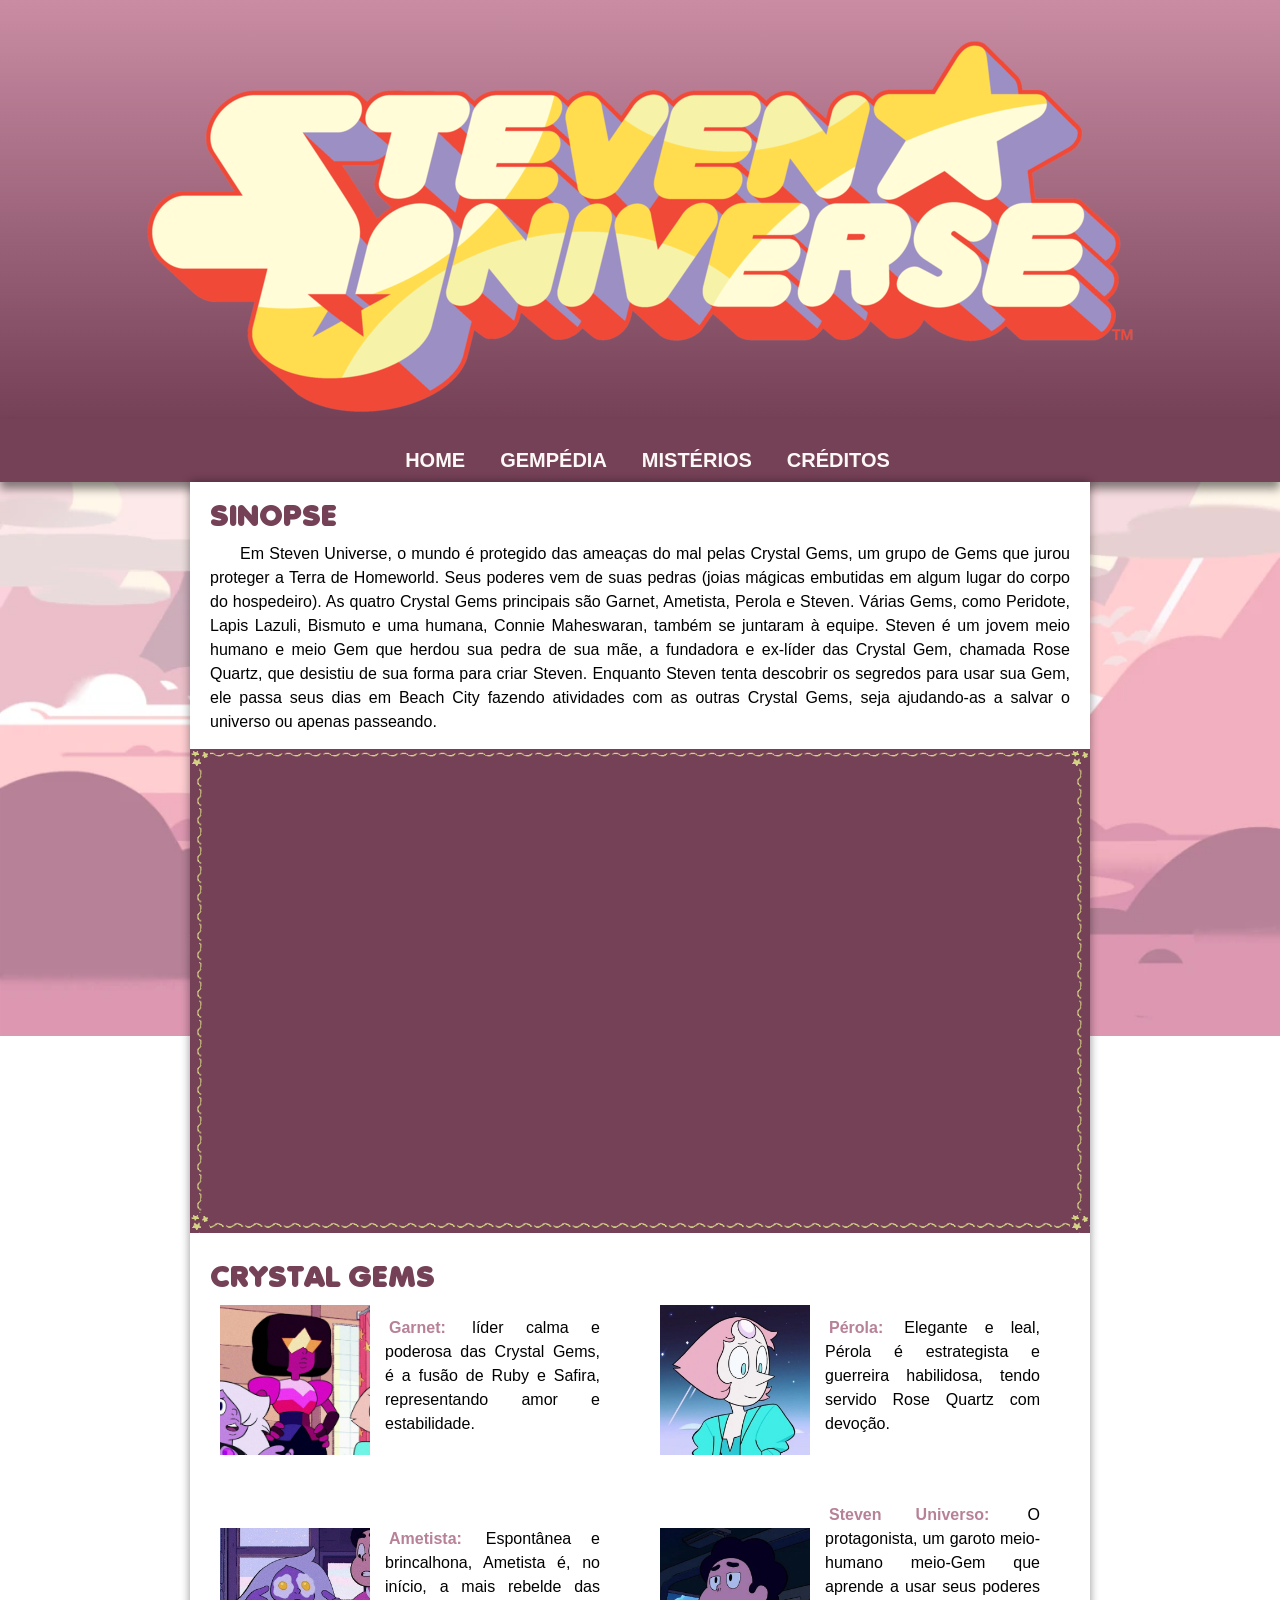
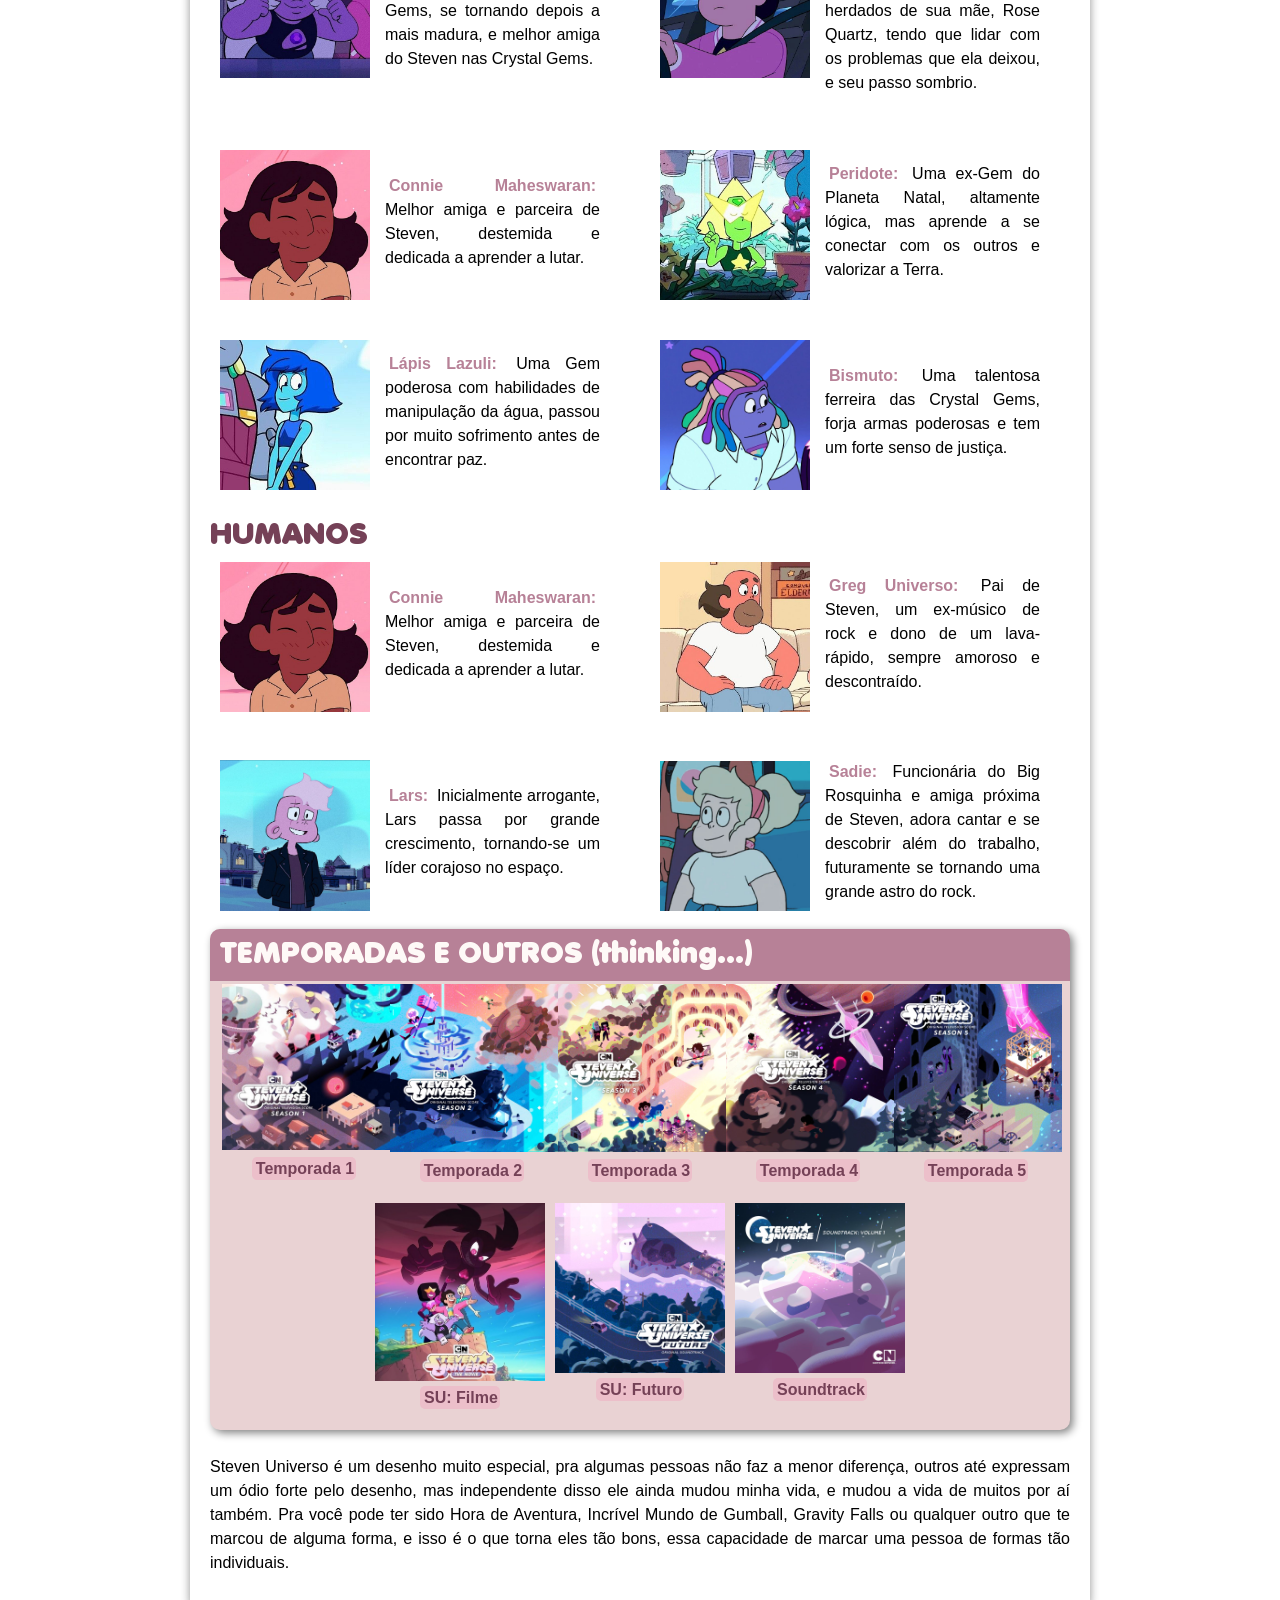
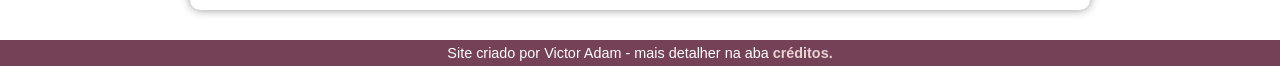
==== commit e96ba740: "👌 ajustes na responsividade" ====
--- a/projeto 001 site SU/index.html
+++ b/projeto 001 site SU/index.html
@@ -12,7 +12,7 @@
 <body>
     <header>
         <picture>
-            <source media="(max-width: 1000px)" srcset="img/su-logo-pq.png">
+            <source media="(max-width: 900px)" srcset="img/su-logo-pq.png">
             <img src="img/su-logo.png" alt="Logo de Steven Universe.">
         </picture>
     </header>
@@ -30,7 +30,7 @@
             <p class="indentacao">Em Steven Universe, o mundo é protegido das ameaças do mal pelas Crystal Gems, um grupo de Gems que jurou proteger a Terra de Homeworld. Seus poderes vem de suas pedras (joias mágicas embutidas em algum lugar do corpo do hospedeiro). As quatro Crystal Gems principais são Garnet, Ametista, Perola e Steven. Várias Gems, como Peridote, Lapis Lazuli, Bismuto e uma humana, Connie Maheswaran, também se juntaram à equipe. Steven é um jovem meio humano e meio Gem que herdou sua pedra de sua mãe, a fundadora e ex-líder das Crystal Gem, chamada Rose Quartz, que desistiu de sua forma para criar Steven. Enquanto Steven tenta descobrir os segredos para usar sua Gem, ele passa seus dias em Beach City fazendo atividades com as outras Crystal Gems, seja ajudando-as a salvar o universo ou apenas passeando.</p>
 
             <div class="video">
-                <iframe width="560" height="315" src="https://www.youtube.com/embed/B-G4BNVLuSU?si=rFYFN6MAyQxGZsi0" title="YouTube video player" frameborder="0" allow="accelerometer; autoplay; clipboard-write; encrypted-media; gyroscope; picture-in-picture; web-share" referrerpolicy="strict-origin-when-cross-origin" allowfullscreen></iframe>
+                <iframe width="560" height="315" src="https://www.youtube.com/embed/h2TlJpmx_7M?si=AW24GcgpiVC7yDCK" title="YouTube video player" frameborder="0" allow="accelerometer; autoplay; clipboard-write; encrypted-media; gyroscope; picture-in-picture; web-share" referrerpolicy="strict-origin-when-cross-origin" allowfullscreen></iframe>
             </div>
 
             <h1>CRYSTAL GEMS</h1>
--- a/projeto 001 site SU/estilo/index.css
+++ b/projeto 001 site SU/estilo/index.css
@@ -18,9 +18,14 @@
   --fonte-destaque: "SU", serif;
 }
 
+html, body {
+  overflow-x: hidden;
+}
+
 * {
   margin: 0px;
   padding: 0px;
+  box-sizing: border-box;
 }
 
 body {
@@ -40,21 +45,34 @@
   padding-top: 30px;
 }
 
+header img {
+  max-width: 100%;
+  height: auto;
+}
+
 nav {
   background-color: var(--cor5);
-  padding: 20px 10px 10px;
+  padding: 20px 10px 0px;
   box-shadow: 0px 7px 9px rgba(0, 0, 0, 0.466);
+  justify-content: center;
+
+  display: flex;
+  align-items: flex-end;
 }
 
 nav > a {
+  font-size: 20px;
   color: var(--cor0);
   padding: 10px;
   text-decoration: none;
   font-weight: bold;
+  margin-left:15px;
 
   border-radius: 5px 5px 0px 0px;
 
   transition-duration: 0.5s;
+
+  display: inline-block;
 }
 
 nav > a:hover {
@@ -128,7 +146,7 @@
 
 .colunas {
   display: grid; /* grid para organizar os elementos em uma grade */
-  grid-template-columns: repeat(auto-fit, minmax(400px, 1fr));
+  grid-template-columns: repeat(auto-fit, minmax(300px, 1fr));
   gap: 20px;
   max-width: 900px; /* Limita a largura máxima do conteúdo */
   margin: 0 auto;
@@ -150,35 +168,40 @@
 
 div.video {
   background-color: var(--cor5);
-  margin: 0px -20px 30px -20px;
-  padding: 0px;
-
-  padding-bottom: 54%;
+  margin: 0 -20px 30px -20px;
   position: relative;
+  padding-bottom: 56.25%; /* proporção 16:9 */
+  height: 0;
+  overflow: hidden;
 }
 
 div.video > iframe {
   position: absolute;
-  top: 0%;
-  left: 2%;
-  width: 90%;
-  height: 90%;
-
-  border: 20px solid black;
-  padding: 0px;
+  top: 0;
+  left: 0;
+  width: 100%;
+  height: 100%;
+
+  border: 20px solid transparent;
   border-image: url("borda.png") 27 repeat;
-  margin-top: 5px;
-  margin-left: 9px;
+  box-sizing: border-box;
+}
+
+@media (max-width: 500px) {
+  nav {
+    justify-content: left;
+    text-align: center;
+  }
+
+  nav > a {
+    font-size: 1em;
+    padding: 6px 8px;
+    display: inline-block;
+    margin-left: 10px;
+  }
 }
 
 @media (max-width: 700px) {
-  div.video > iframe {
-    width: 85%;
-    height: 80%;
-  }
-}
-
-@media (max-width: 1000px) {
   .colar {
     flex-wrap: wrap; /* permite quebrar linha */
   }
@@ -208,8 +231,9 @@
 }
 
 aside img {
-  width: 170px;
-  height: 170px;
+  width: 100%;
+  max-width: 170px;
+  height: auto;
 }
 
 .colar {
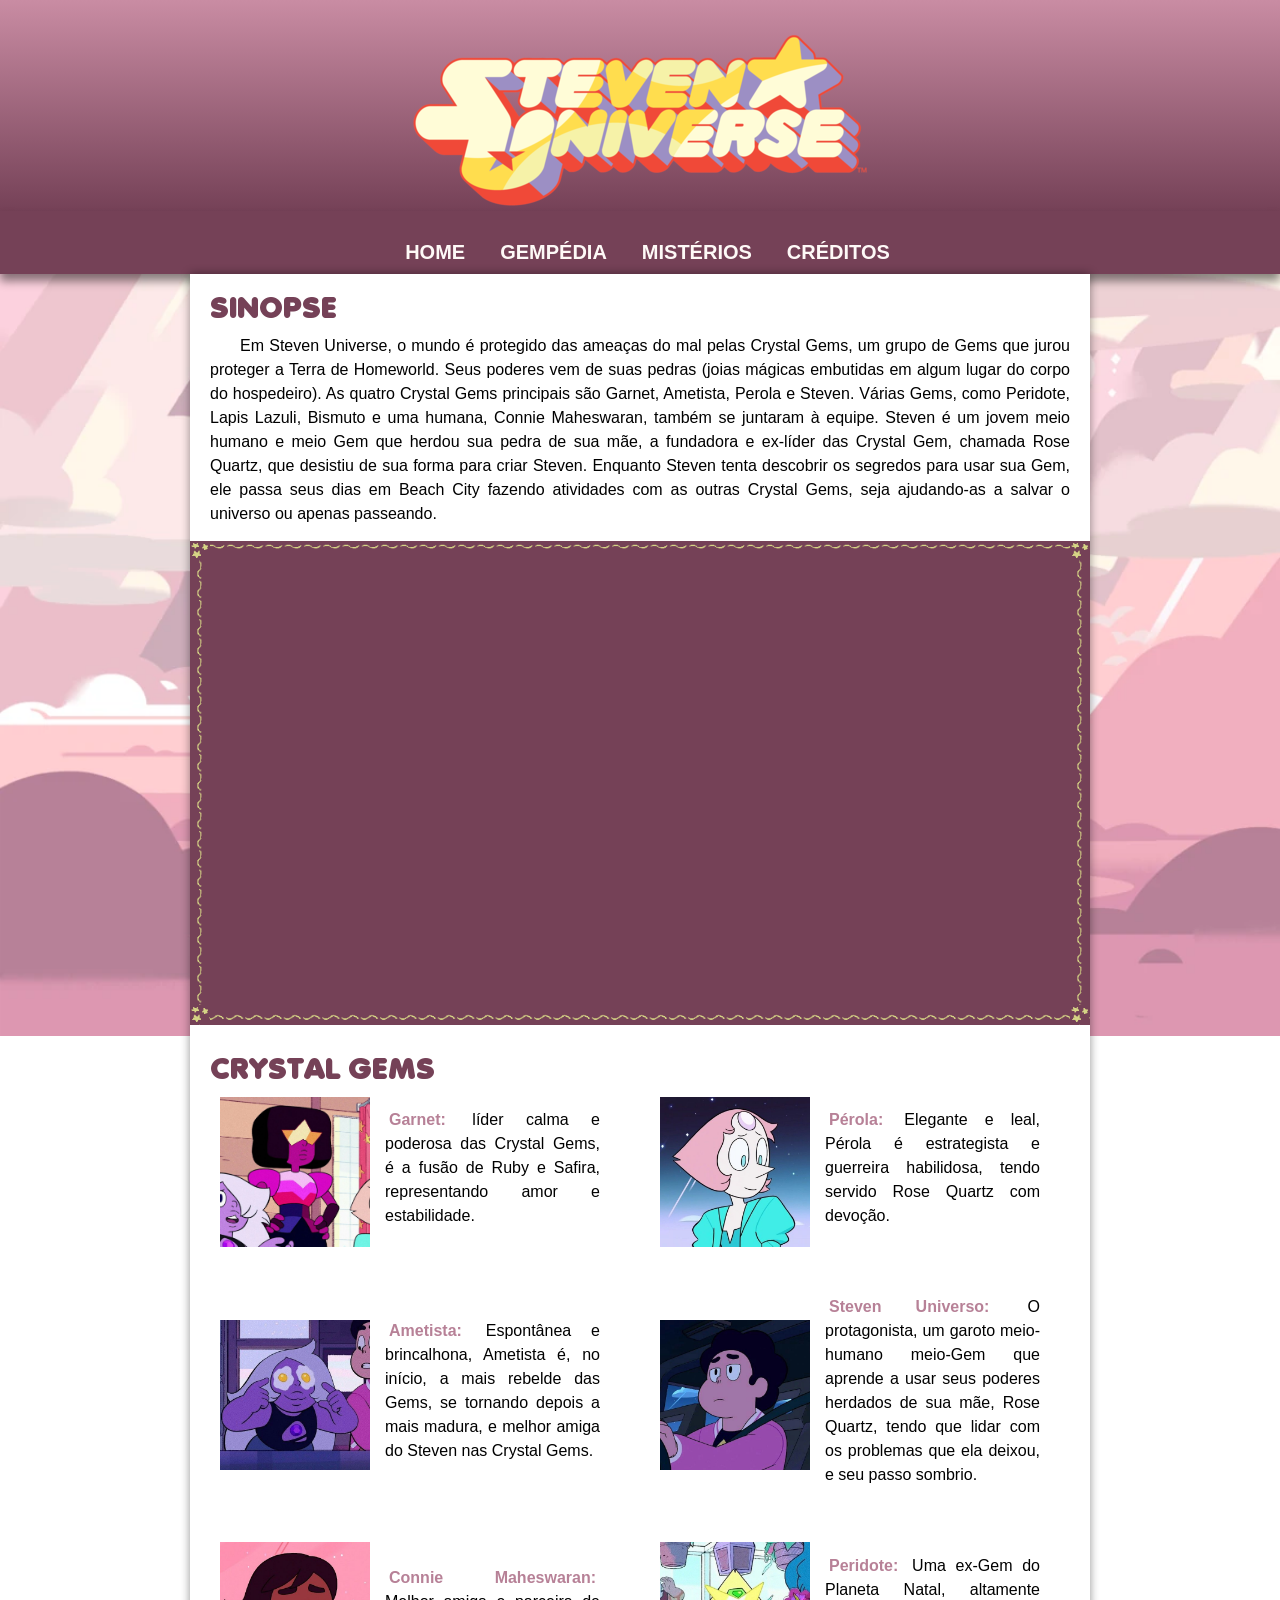
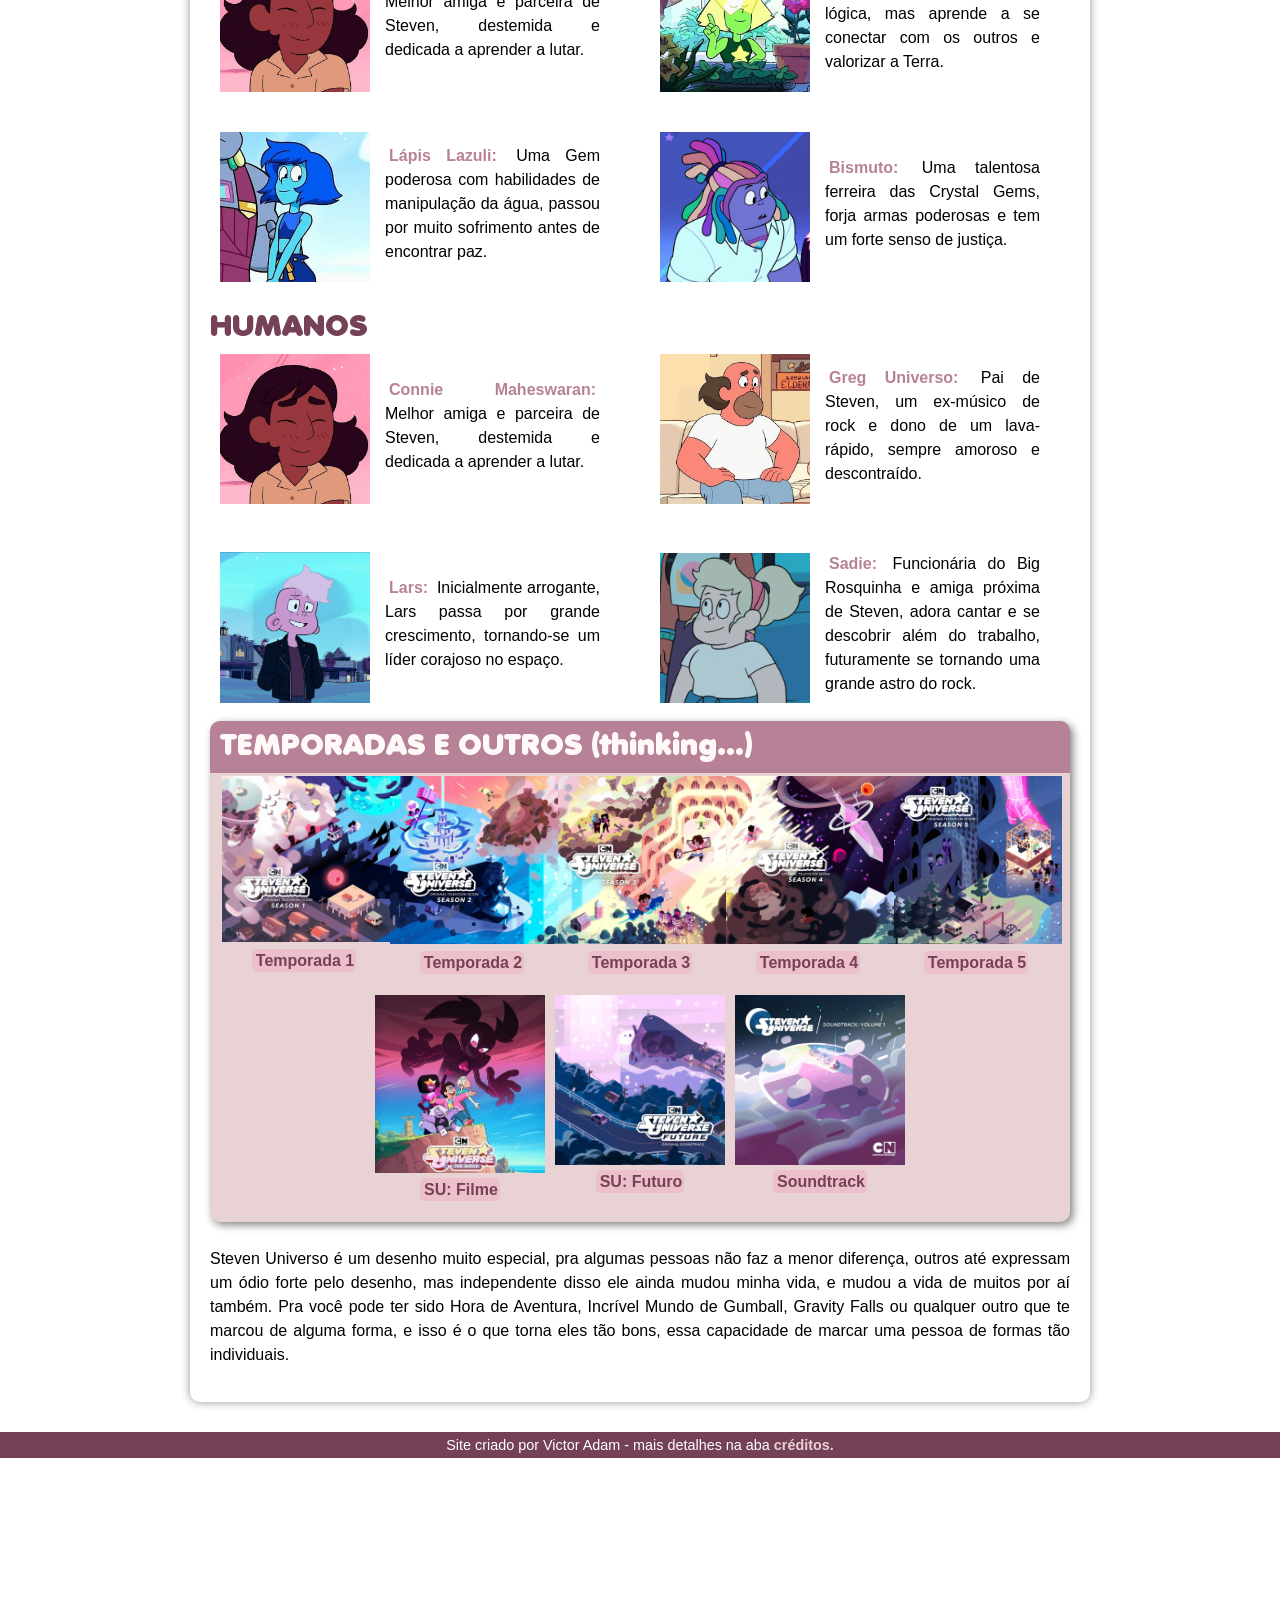
==== commit 6b8202b3: "👌 ajustes na responsividade" ====
--- a/projeto 001 site SU/index.html
+++ b/projeto 001 site SU/index.html
@@ -137,6 +137,6 @@
         <p>Steven Universo é um desenho muito especial, pra algumas pessoas não faz a menor diferença, outros até expressam um ódio forte pelo desenho, mas independente disso ele ainda mudou minha vida, e mudou a vida de muitos por aí também. Pra você pode ter sido Hora de Aventura, Incrível Mundo de Gumball, Gravity Falls ou qualquer outro que te marcou de alguma forma, e isso é o que torna eles tão bons, essa capacidade de marcar uma pessoa de formas tão individuais.</p>
     </main>
 
-    <footer>Site criado por Victor Adam - mais detalher na aba <a href="#">créditos.</a></footer>
+    <footer>Site criado por Victor Adam - mais detalhes na aba <a href="#">créditos.</a></footer>
 </body>
 </html>
